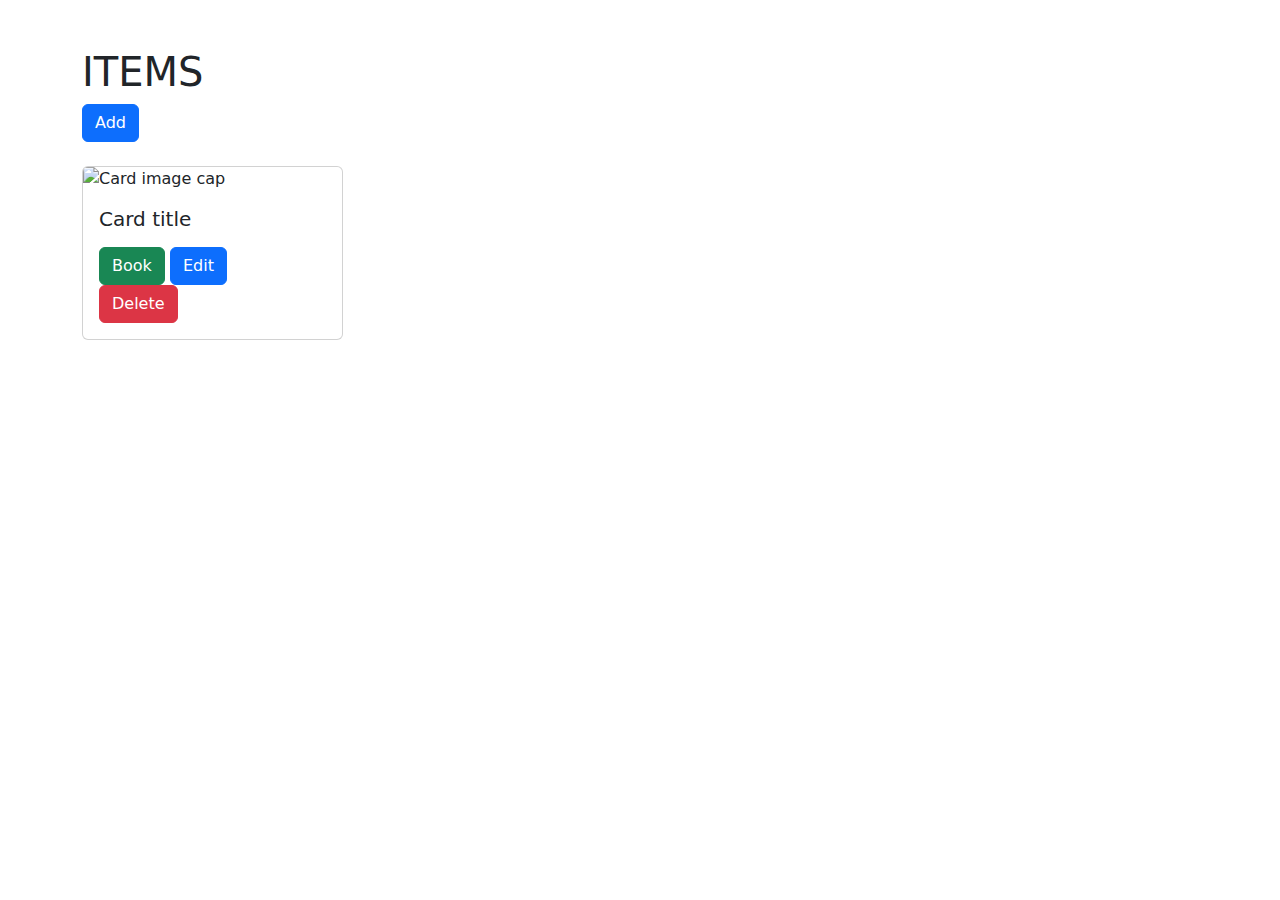
==== src/main/resources/templates/items.html @ 74e0e97c "first commit" ====
<!DOCTYPE HTML>
<html xmlns:th="http://www.thymeleaf.org">
<head>
    <title>ITEMS</title>
    <meta http-equiv="Content-Type" content="text/html; charset=UTF-8" />
    <meta name="viewport" content="width=device-width, initial-scale=1">
    <link rel="stylesheet" href="https://cdn.jsdelivr.net/npm/bootstrap@5.1.3/dist/css/bootstrap.min.css">
    <script type="text/javascript" src="/css_js/bootstrap.bundle.js" crossorigin="anonymous"></script>
    <script type="text/javascript" src="/css_js/jquery.min.js" crossorigin="anonymous"></script>
    <script type="text/javascript" src="/css_js/editingItem.js" crossorigin="anonymous"></script>
</head>
<body>
    <header th:insert="blocks/header :: header"></header>

    <div class="container mt-5">
        <div>
            <h1>ITEMS</h1>
            <a href="/items/add" class="btn btn-primary">Add</a>
        </div>
        <br>
        <div class="row row-cols-5 row-cols-md-4 g-4">
            <div class="col" th:each="el : ${items}">
                <div class="card h-100" >
                    <img class="card-img-top" th:src="${el.photosImagePath}" alt="Card image cap">
                    <div class="card-body">
                        <h5 th:text = "${el.name}" class="card-title">Card title</h5>
                        <p th:text = "'Quantity: ' + ${el.quantity}" class="card-text"></p>
                        <a href="#" class="btn btn-success">Book</a>
                        <!-- Button trigger modal -->
                        <a th:href="@{/items/getOne/(id=${el.id})}" class="btn btn-primary">
                            Edit
                        </a>
                        <form th:action="'/items/' + ${el.id} + '/remove'" method="post">
                            <button type="submit" class="btn btn-danger">Delete</button>
                        </form>
                    </div>
                </div>
            </div>
        </div>

        <!-- Modal -->
        <div class="modal fade" id="editModal" tabindex="-1" aria-labelledby="editModalLabel" aria-hidden="true">
            <div class="modal-dialog">
                <div class="modal-content">
                    <form action="/items/edit" method="put">
                        <div class="modal-header">
                            <h5 class="modal-title" id="editModalLabel">Edit</h5>
                            <button type="button" class="btn-close" data-bs-dismiss="modal" aria-label="Close"></button>
                        </div>
                        <div class="modal-body">
                            <div class="input-group mb-3">
                                <span class="input-group-text" id="basic-addon1">Item id</span>
                                <input type="text" name="id" id="Id" class="form-control" placeholder="id" aria-label="id" aria-describedby="basic-addon1">
                            </div>
                            <div class="input-group mb-3">
                                <input type="text" name="newName" id="newName" class="form-control" placeholder="name" aria-label="name" aria-describedby="basic-addon1">
                            </div>
                            <div class="input-group mb-3">
                                <input type="number" step="1" name="newQuantity" id="newQuantity" class="form-control" placeholder="quantity" aria-label="quantity" aria-describedby="basic-addon1">
                            </div>
                        </div>
                        <div class="modal-footer">
                            <button type="button" class="btn btn-secondary" data-bs-dismiss="modal">Close</button>
                            <button type="submit" class="btn btn-primary">Save changes</button>
                        </div>
                    </form>
                </div>
            </div>
        </div>
    </div>
    <div th:insert="blocks/footer :: footer"></div>
</body>
</html>
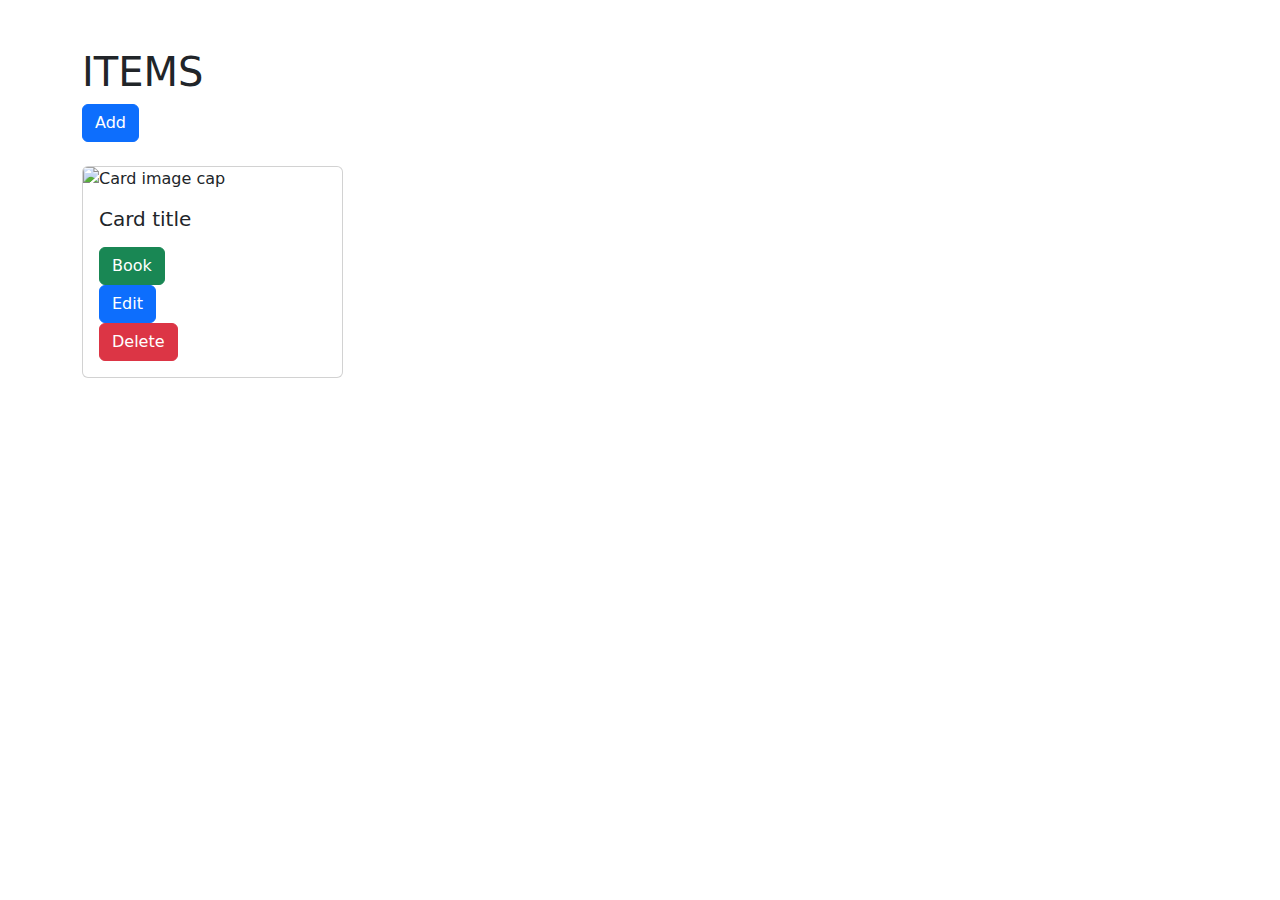
==== commit fb188def: "Finishing localEvent signing up implementation" ====
--- a/src/main/resources/templates/items.html
+++ b/src/main/resources/templates/items.html
@@ -1,5 +1,6 @@
 <!DOCTYPE HTML>
-<html xmlns:th="http://www.thymeleaf.org">
+<html xmlns:th="http://www.thymeleaf.org"
+      xmlns:sec="https://www.thymeleaf.org/thymeleaf-extras-springsecurity5">
 <head>
     <title>ITEMS</title>
     <meta http-equiv="Content-Type" content="text/html; charset=UTF-8" />
@@ -15,7 +16,7 @@
     <div class="container mt-5">
         <div>
             <h1>ITEMS</h1>
-            <a href="/items/add" class="btn btn-primary">Add</a>
+            <a href="/items/add" sec:authorize="hasAuthority('ADMIN')" class="btn btn-primary">Add</a>
         </div>
         <br>
         <div class="row row-cols-5 row-cols-md-4 g-4">
@@ -27,12 +28,14 @@
                         <p th:text = "'Quantity: ' + ${el.quantity}" class="card-text"></p>
                         <a href="#" class="btn btn-success">Book</a>
                         <!-- Button trigger modal -->
-                        <a th:href="@{/items/getOne/(id=${el.id})}" class="btn btn-primary">
-                            Edit
-                        </a>
-                        <form th:action="'/items/' + ${el.id} + '/remove'" method="post">
-                            <button type="submit" class="btn btn-danger">Delete</button>
-                        </form>
+                        <div sec:authorize="hasAuthority('ADMIN')">
+                            <a th:href="@{/items/getOne/(id=${el.id})}" class="btn btn-primary">
+                                Edit
+                            </a>
+                            <form th:action="'/items/' + ${el.id} + '/remove'" method="post">
+                                <button type="submit" class="btn btn-danger">Delete</button>
+                            </form>
+                        </div>
                     </div>
                 </div>
             </div>
@@ -67,6 +70,35 @@
                 </div>
             </div>
         </div>
+
+<!--        <div class="modal fade" id="bookingModal" tabindex="-1" aria-labelledby="bookingModalLabel" aria-hidden="true">-->
+<!--            <div class="modal-dialog">-->
+<!--                <div class="modal-content">-->
+<!--                    <form action="/items/edit" method="put">-->
+<!--                        <div class="modal-header">-->
+<!--                            <h5 class="modal-title" id="bookingModalLabel">Edit</h5>-->
+<!--                            <button type="button" class="btn-close" data-bs-dismiss="modal" aria-label="Close"></button>-->
+<!--                        </div>-->
+<!--                        <div class="modal-body">-->
+<!--                            <div class="input-group mb-3">-->
+<!--                                <input type="text" name="id" id="Id" class="form-control" placeholder="id" aria-label="id" aria-describedby="basic-addon1">-->
+<!--                            </div>-->
+<!--                            <div class="input-group mb-3">-->
+<!--                                <input type="text" name="newName" id="newName" class="form-control" placeholder="name" aria-label="name" aria-describedby="basic-addon1">-->
+<!--                            </div>-->
+<!--                            <div class="input-group mb-3">-->
+<!--                                <input type="number" step="1" name="newQuantity" id="newQuantity" class="form-control" placeholder="quantity" aria-label="quantity" aria-describedby="basic-addon1">-->
+<!--                            </div>-->
+<!--                        </div>-->
+<!--                        <div class="modal-footer">-->
+<!--                            <button type="button" class="btn btn-secondary" data-bs-dismiss="modal">Close</button>-->
+<!--                            <button type="submit" class="btn btn-primary">Save changes</button>-->
+<!--                        </div>-->
+<!--                    </form>-->
+<!--                </div>-->
+<!--            </div>-->
+<!--        </div>-->
+
     </div>
     <div th:insert="blocks/footer :: footer"></div>
 </body>
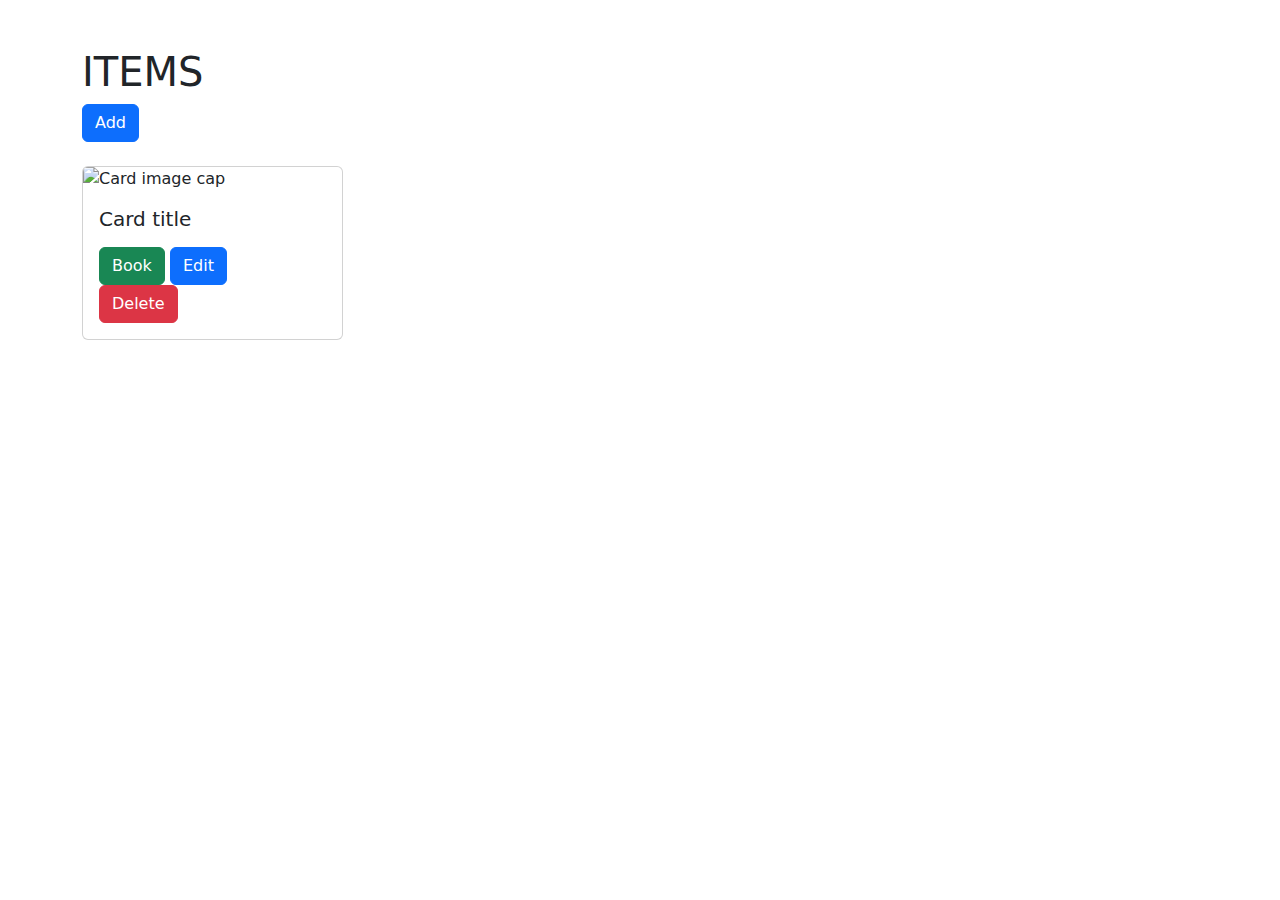
==== commit 262da148: "Finishing localEvent signing up implementation" ====
--- a/src/main/resources/templates/items.html
+++ b/src/main/resources/templates/items.html
@@ -8,7 +8,7 @@
     <link rel="stylesheet" href="https://cdn.jsdelivr.net/npm/bootstrap@5.1.3/dist/css/bootstrap.min.css">
     <script type="text/javascript" src="/css_js/bootstrap.bundle.js" crossorigin="anonymous"></script>
     <script type="text/javascript" src="/css_js/jquery.min.js" crossorigin="anonymous"></script>
-    <script type="text/javascript" src="/css_js/editingItem.js" crossorigin="anonymous"></script>
+    <script type="text/javascript" src="/css_js/itemshelper.js" crossorigin="anonymous"></script>
 </head>
 <body>
     <header th:insert="blocks/header :: header"></header>
@@ -26,26 +26,51 @@
                     <div class="card-body">
                         <h5 th:text = "${el.name}" class="card-title">Card title</h5>
                         <p th:text = "'Quantity: ' + ${el.quantity}" class="card-text"></p>
-                        <a href="#" class="btn btn-success">Book</a>
+                        <a th:href="@{/items/getOne/(id=${el.id})}" class="btn btn-success">Book</a>
                         <!-- Button trigger modal -->
-                        <div sec:authorize="hasAuthority('ADMIN')">
-                            <a th:href="@{/items/getOne/(id=${el.id})}" class="btn btn-primary">
-                                Edit
-                            </a>
-                            <form th:action="'/items/' + ${el.id} + '/remove'" method="post">
-                                <button type="submit" class="btn btn-danger">Delete</button>
-                            </form>
+                        <a th:href="@{/items/getOne/(id=${el.id})}" class="btn btn-primary">
+                            Edit
+                        </a>
+                        <form th:action="'/items/' + ${el.id} + '/remove'" method="post">
+                            <button type="submit" class="btn btn-danger">Delete</button>
+                        </form>
+                    </div>
+                </div>
+                <!--Booking modal -->
+                <div class="modal fade" id="bookingModal" data-bs-backdrop="static" data-bs-keyboard="false" tabindex="-1" aria-labelledby="staticBackdropLabel" aria-hidden="true">
+                    <div class="modal-dialog">
+                        <div class="modal-content">
+                            <div class="modal-header">
+                                <h5 class="modal-title" id="staticBackdropLabel">Choose date</h5>
+                                <button type="button" class="btn-close" data-bs-dismiss="modal" aria-label="Close"></button>
+                            </div>
+                            <div class="modal-body">
+                                <div class="input-group mb-3">
+                                    <label class="input-group-text" for="inputDate">Date</label>
+                                    <input type="date" class="form-control" id="inputDate" required>
+                                    <button type="button" id="chooseBtn" class="btn btn-primary">Choose</button>
+                                </div>
+                                <div id="response"></div>
+                            </div>
+                            <div class="modal-footer">
+                                <button type="button" class="btn btn-secondary" data-bs-dismiss="modal">Close</button>
+                                <form th:action="'/items/' + ${el.id} + '/reservation'" method="post">
+                                    <button type="submit" id="book" class="btn btn-primary" disabled>Book</button>
+                                </form>
+                            </div>
                         </div>
                     </div>
                 </div>
             </div>
         </div>
 
-        <!-- Modal -->
+
+
+        <!-- Editing Modal -->
         <div class="modal fade" id="editModal" tabindex="-1" aria-labelledby="editModalLabel" aria-hidden="true">
             <div class="modal-dialog">
                 <div class="modal-content">
-                    <form action="/items/edit" method="put">
+                    <form action="/items/edit" method="post">
                         <div class="modal-header">
                             <h5 class="modal-title" id="editModalLabel">Edit</h5>
                             <button type="button" class="btn-close" data-bs-dismiss="modal" aria-label="Close"></button>
@@ -71,33 +96,6 @@
             </div>
         </div>
 
-<!--        <div class="modal fade" id="bookingModal" tabindex="-1" aria-labelledby="bookingModalLabel" aria-hidden="true">-->
-<!--            <div class="modal-dialog">-->
-<!--                <div class="modal-content">-->
-<!--                    <form action="/items/edit" method="put">-->
-<!--                        <div class="modal-header">-->
-<!--                            <h5 class="modal-title" id="bookingModalLabel">Edit</h5>-->
-<!--                            <button type="button" class="btn-close" data-bs-dismiss="modal" aria-label="Close"></button>-->
-<!--                        </div>-->
-<!--                        <div class="modal-body">-->
-<!--                            <div class="input-group mb-3">-->
-<!--                                <input type="text" name="id" id="Id" class="form-control" placeholder="id" aria-label="id" aria-describedby="basic-addon1">-->
-<!--                            </div>-->
-<!--                            <div class="input-group mb-3">-->
-<!--                                <input type="text" name="newName" id="newName" class="form-control" placeholder="name" aria-label="name" aria-describedby="basic-addon1">-->
-<!--                            </div>-->
-<!--                            <div class="input-group mb-3">-->
-<!--                                <input type="number" step="1" name="newQuantity" id="newQuantity" class="form-control" placeholder="quantity" aria-label="quantity" aria-describedby="basic-addon1">-->
-<!--                            </div>-->
-<!--                        </div>-->
-<!--                        <div class="modal-footer">-->
-<!--                            <button type="button" class="btn btn-secondary" data-bs-dismiss="modal">Close</button>-->
-<!--                            <button type="submit" class="btn btn-primary">Save changes</button>-->
-<!--                        </div>-->
-<!--                    </form>-->
-<!--                </div>-->
-<!--            </div>-->
-<!--        </div>-->
 
     </div>
     <div th:insert="blocks/footer :: footer"></div>
